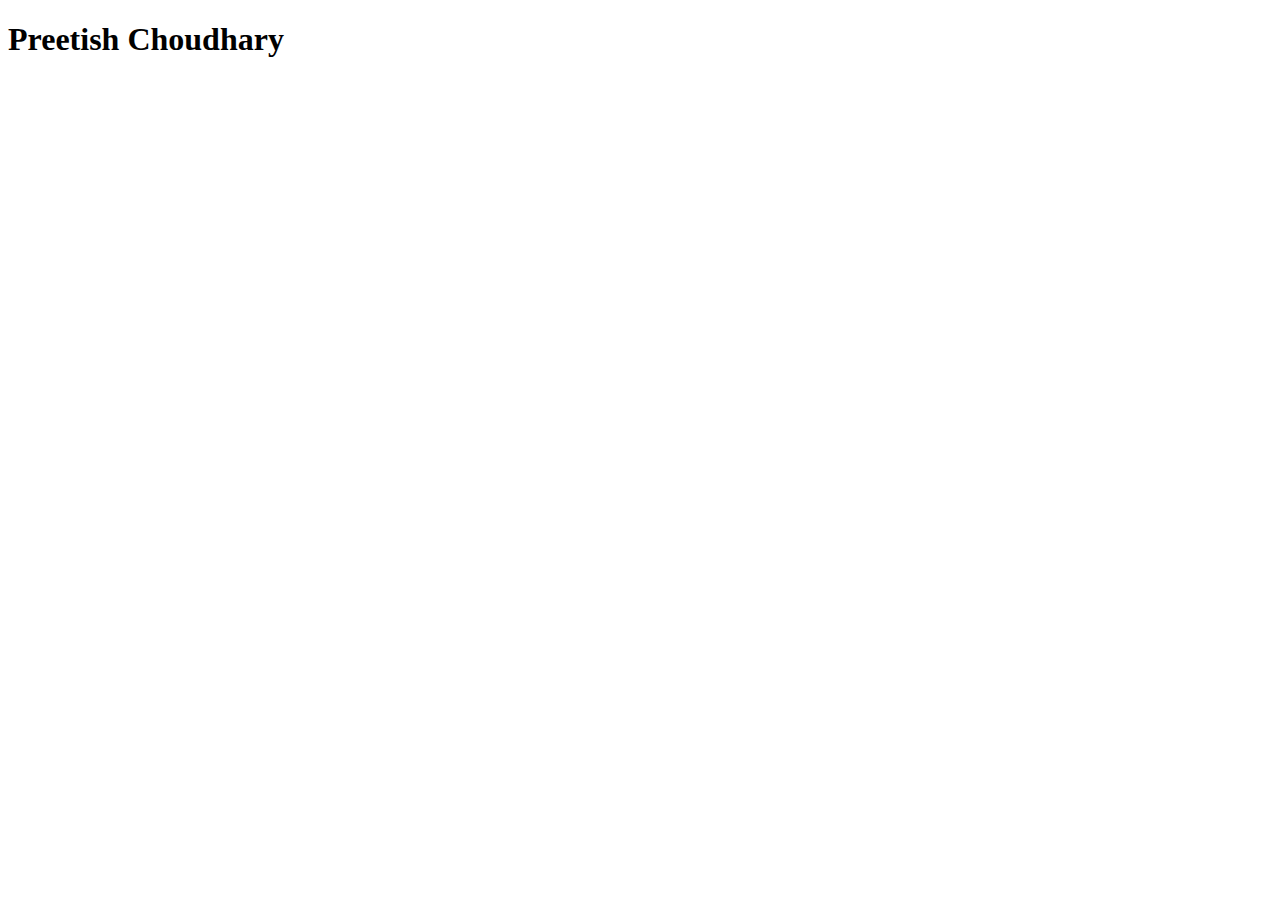
==== index.html @ aa523bbf "Create index.html" ====
<!DOCTYPE html>
<html>
	<head>
		<title>Home</title>
    <!--
		<link rel="stylesheet" type="text/css" href="css/styles.css" />
		<link rel="icon" type="image/png" href="">
    -->
    
	</head>
	<body id="body">
		
		<div class="heading">
			<h1>Preetish Choudhary</h1>
		</div>
		
		<div class="AboutMe">
		</div>
		
	</body>
</html>
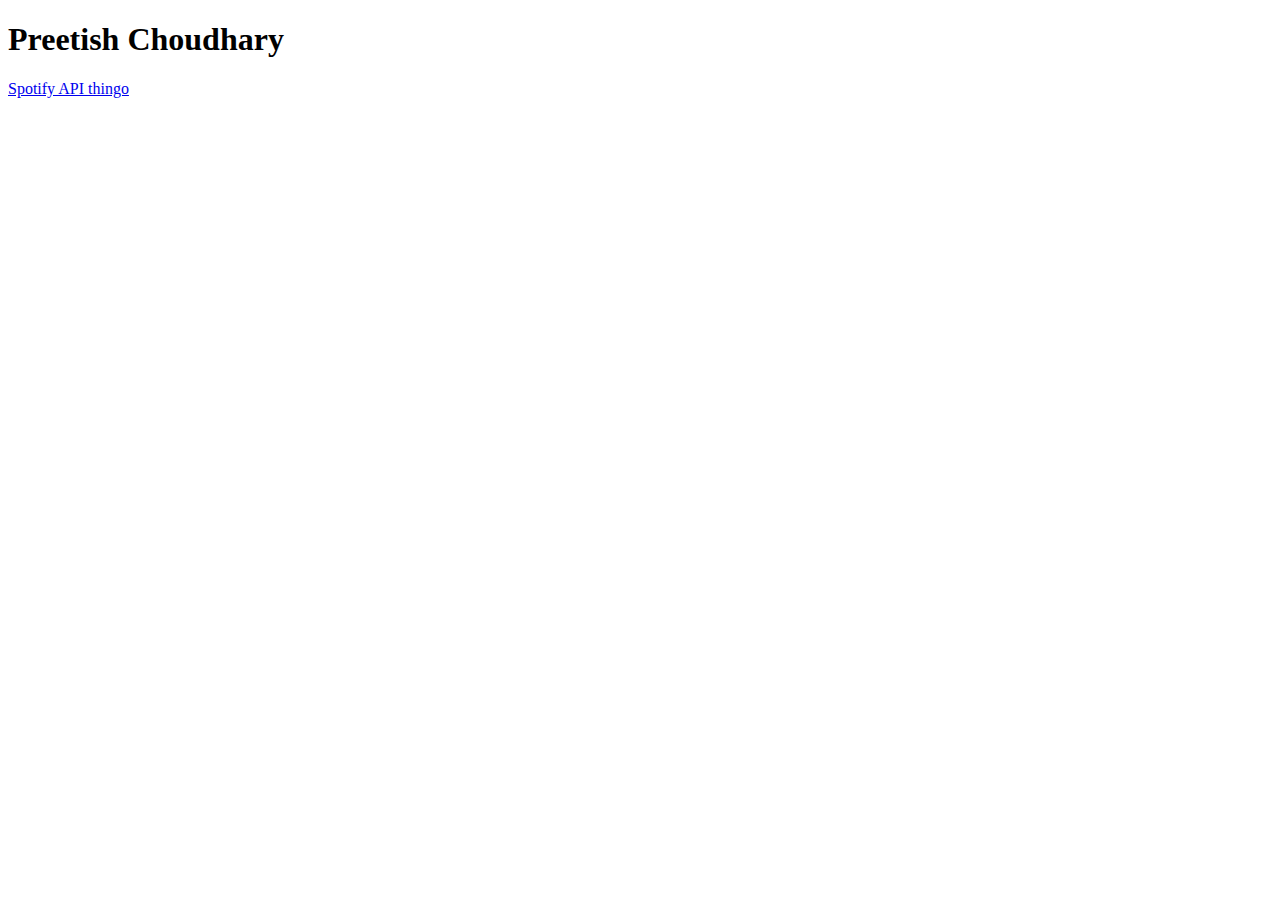
==== commit e0acc736: "Update index.html" ====
--- a/index.html
+++ b/index.html
@@ -16,6 +16,8 @@
 		
 		<div class="AboutMe">
 		</div>
-		
+		<div class="Projects">
+			<a href="/API/Spotify/index.html">Spotify API thingo</a>
+		</div>
 	</body>
 </html>
